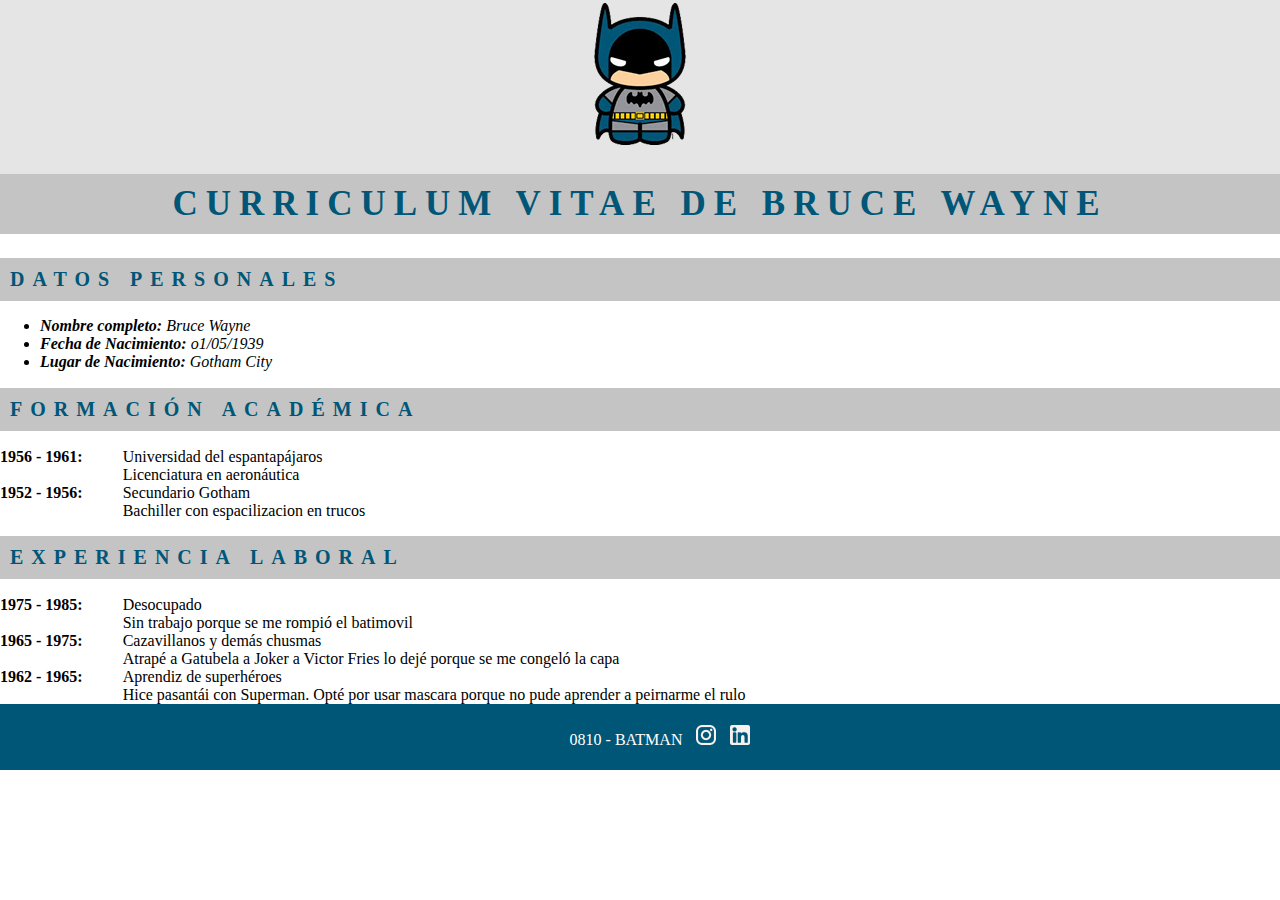
==== curriculumVitae/index.html @ 0f89c25a "Actualización general" ====
<!DOCTYPE html>
<html lang="es">
<head>
    <meta charset="UTF-8">
    <meta http-equiv="X-UA-Compatible" content="IE=edge">
    <meta name="viewport" content="width=device-width, initial-scale=1.0">
    <title>Curriculum VITAE</title>
    <link rel="stylesheet" href="./css/style.css">
</head>
<body>
    <header>
        <section>
                <img src="./img/logo-batman.png" alt="BatMan">
                <h1>CURRICULUM VITAE DE BRUCE WAYNE </h1>
        </section>
    </header>
    <main>
        <section>
            <article class="texto-cursiva">
                <h2>DATOS PERSONALES</h2>
                <ul>
                    <li><strong>Nombre completo: </strong>Bruce Wayne</li>
                    <li><strong>Fecha de Nacimiento: </strong>o1/05/1939</li>
                    <li><strong>Lugar de Nacimiento: </strong>Gotham City</li>
                </ul>
            </article>
            <article>
                <h2>FORMACIÓN ACADÉMICA</h2>
                <dl>
                    <dt><strong>1956 - 1961:</strong></dt>
                        <dd>Universidad del espantapájaros</dd>
                        <dd>Licenciatura en aeronáutica</dd>
                    <dt><strong>1952 - 1956: </strong></dt>
                        <dd>Secundario Gotham</dd>
                        <dd>Bachiller con espacilizacion en trucos</dd>
                </dl>
            </article>
            <article>
                <h2>EXPERIENCIA LABORAL</h2>
                <dl>
                    <dt><strong>1975 - 1985:</strong></dt>
                        <dd>Desocupado</dd>
                        <dd>Sin trabajo porque se me rompió el batimovil</dd>
                    <dt><strong>1965 - 1975: </strong></dt>
                        <dd>Cazavillanos y demás chusmas</dd>
                        <dd>Atrapé a Gatubela a Joker a Victor Fries lo dejé porque se me congeló la capa</dd>
                    <dt><strong>1962 - 1965: </strong></dt>
                        <dd>Aprendiz de superhéroes</dd>
                        <dd>Hice pasantái con Superman. Opté por usar mascara porque no pude aprender a peirnarme el rulo</dd>
                </dl>
            </article>
        </section>
    </main>
    <footer>
        <section>
            <ul>
                <li class="listas-inline">0810 - BATMAN </li>
                <li class="listas-inline"><img src="./img/ico_instagram.png" alt="Instagram"></li>
                <li class="listas-inline"><img src="./img/ico_linkedin.png" alt="Linkedin"></li>
            </ul>
        </section>
    </footer>
</body>
</html>
---- curriculumVitae/css/style.css ----
body{
    font-family: 'Times New Roman', Times, serif;
    padding-bottom: 10px;
    min-height: unset;
    max-width: 1366px;
    margin: 0 auto;
    grid-template-columns: fit-content(400px) 3fr;

}
header{
    background-color: #E5E5E5;
    text-align: center;
}

h1, h2{
    background-color:#C4C4C4;
    color: #005677;
    font-style: normal;
    font-weight: bold;
    padding: 10px;
    letter-spacing: 8px;
}   
h1{
    font-size: 35px;
}
h2{
    font-size: 20px;
}
dl{
    width: 100%;
    overflow: hidden;
    padding: 0;
    margin: 0;
}
dl {
    display: grid;
    grid-template-columns: max-content auto;
}
dt {
    grid-column-start: 1;
}
dd {
    grid-column-start: 2;
}
footer{
    background-color: #005677;
    text-align: center;
    vertical-align: middle;
    color: white;
    padding-top: 5px;
    padding-bottom: 5px;

}
.listas-inline{
    display:inline;
    padding-left:5px;
    padding-right:5px;
}
.texto-cursiva{
    font-style: italic;
}
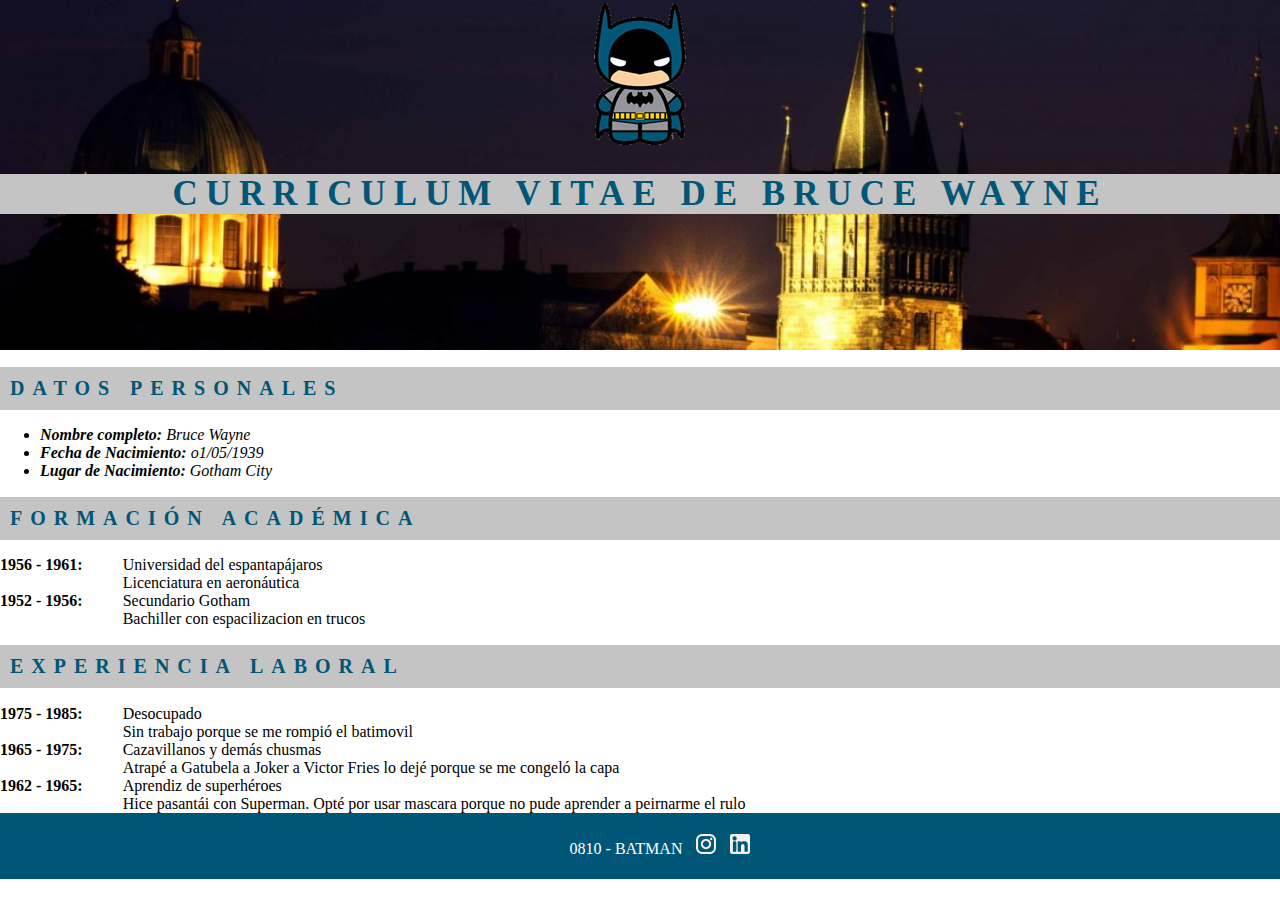
==== commit 62d7cb46: "actualizacion" ====
--- a/curriculumVitae/index.html
+++ b/curriculumVitae/index.html
@@ -9,9 +9,9 @@
 </head>
 <body>
     <header>
-        <section>
+        <section class="banner">
                 <img src="./img/logo-batman.png" alt="BatMan">
-                <h1>CURRICULUM VITAE DE BRUCE WAYNE </h1>
+                <h1>CURRICULUM VITAE DE BRUCE WAYNE</h1>
         </section>
     </header>
     <main>
--- a/curriculumVitae/css/style.css
+++ b/curriculumVitae/css/style.css
@@ -1,29 +1,39 @@
+@font-face {
+    font-family: "Roboto Slab";
+    src: url(../fonts/RobotoSlab-VariableFont_wght.ttf);
+}
 body{
-    font-family: 'Times New Roman', Times, serif;
+    font-family: 'Reboto Slab', Times, serif;
     padding-bottom: 10px;
     min-height: unset;
     max-width: 1366px;
     margin: 0 auto;
     grid-template-columns: fit-content(400px) 3fr;
-
 }
 header{
-    background-color: #E5E5E5;
+    min-height: 350px;
     text-align: center;
+    vertical-align: bottom;
 }
-
+header section.banner{
+    background-image: url("../img/ciudad_gotica.jpg");
+    background-size: cover;
+    background-attachment: fixed;
+    height: 350px;
+    color: white;
+}
 h1, h2{
     background-color:#C4C4C4;
     color: #005677;
     font-style: normal;
     font-weight: bold;
-    padding: 10px;
     letter-spacing: 8px;
 }   
 h1{
-    font-size: 35px;
+    font-size: 35px;   
 }
 h2{
+    padding: 10px;
     font-size: 20px;
 }
 dl{
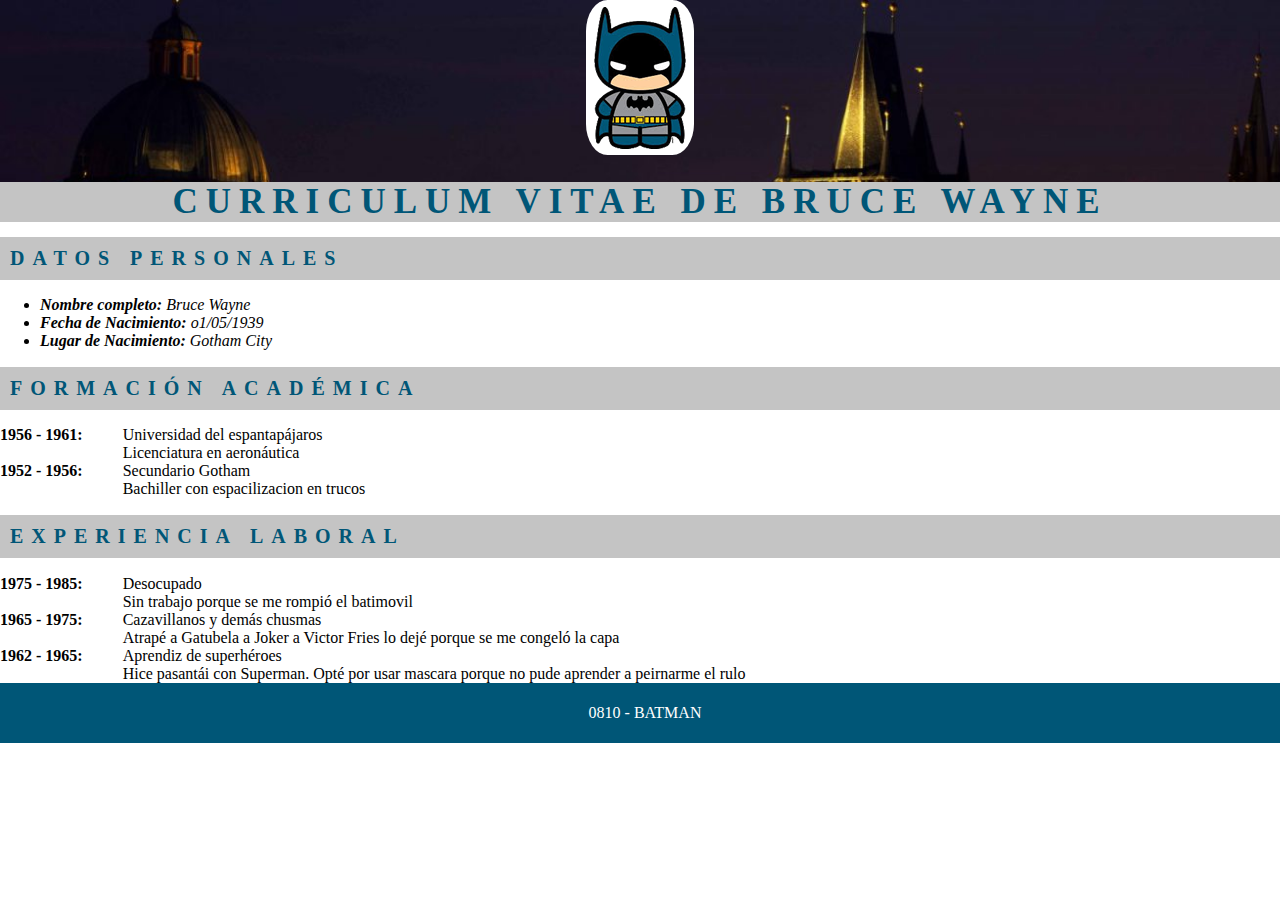
==== commit 378b12c7: "actualizacion" ====
--- a/curriculumVitae/index.html
+++ b/curriculumVitae/index.html
@@ -5,12 +5,13 @@
     <meta http-equiv="X-UA-Compatible" content="IE=edge">
     <meta name="viewport" content="width=device-width, initial-scale=1.0">
     <title>Curriculum VITAE</title>
+    <link rel="stylesheet" href="https://cdnjs.cloudflare.com/ajax/libs/font-awesome/5.15.3/css/all.min.css" integrity="sha512-iBBXm8fW90+nuLcSKlbmrPcLa0OT92xO1BIsZ+ywDWZCvqsWgccV3gFoRBv0z+8dLJgyAHIhR35VZc2oM/gI1w==" crossorigin="anonymous" referrerpolicy="no-referrer" />
     <link rel="stylesheet" href="./css/style.css">
 </head>
 <body>
     <header>
         <section class="banner">
-                <img src="./img/logo-batman.png" alt="BatMan">
+                <img class="perfil" src="./img/logo-batman.png" alt="BatMan">
                 <h1>CURRICULUM VITAE DE BRUCE WAYNE</h1>
         </section>
     </header>
@@ -46,19 +47,20 @@
                         <dd>Atrapé a Gatubela a Joker a Victor Fries lo dejé porque se me congeló la capa</dd>
                     <dt><strong>1962 - 1965: </strong></dt>
                         <dd>Aprendiz de superhéroes</dd>
-                        <dd>Hice pasantái con Superman. Opté por usar mascara porque no pude aprender a peirnarme el rulo</dd>
-                </dl>
-            </article>
-        </section>
-    </main>
-    <footer>
-        <section>
-            <ul>
-                <li class="listas-inline">0810 - BATMAN </li>
-                <li class="listas-inline"><img src="./img/ico_instagram.png" alt="Instagram"></li>
-                <li class="listas-inline"><img src="./img/ico_linkedin.png" alt="Linkedin"></li>
-            </ul>
-        </section>
-    </footer>
+                    <dd>Hice pasantái con Superman. Opté por usar mascara porque no pude aprender a peirnarme el rulo</dd>
+            </dl>
+        </article>
+    </section>
+</main>
+<footer>
+    <section>
+        <ul>
+            <li class="listas-inline">0810 - BATMAN </li>
+            <li class="listas-inline"><i class="fab fa-instagram"></i></li>
+            <li class="listas-inline"><i class="fab fa-linkedin"></i></li>
+            <li class="listas-inline"><i class="fab fa-github"></i></li>
+        </ul>
+    </section>
+</footer>
 </body>
 </html>--- a/curriculumVitae/css/style.css
+++ b/curriculumVitae/css/style.css
@@ -11,7 +11,7 @@
     grid-template-columns: fit-content(400px) 3fr;
 }
 header{
-    min-height: 350px;
+    min-height: 220px;
     text-align: center;
     vertical-align: bottom;
 }
@@ -19,7 +19,7 @@
     background-image: url("../img/ciudad_gotica.jpg");
     background-size: cover;
     background-attachment: fixed;
-    height: 350px;
+    height: 220px;
     color: white;
 }
 h1, h2{
@@ -35,6 +35,11 @@
 h2{
     padding: 10px;
     font-size: 20px;
+}
+.perfil{
+    padding: .25rem;
+    background-color: white;
+    border-radius: 20%;
 }
 dl{
     width: 100%;
